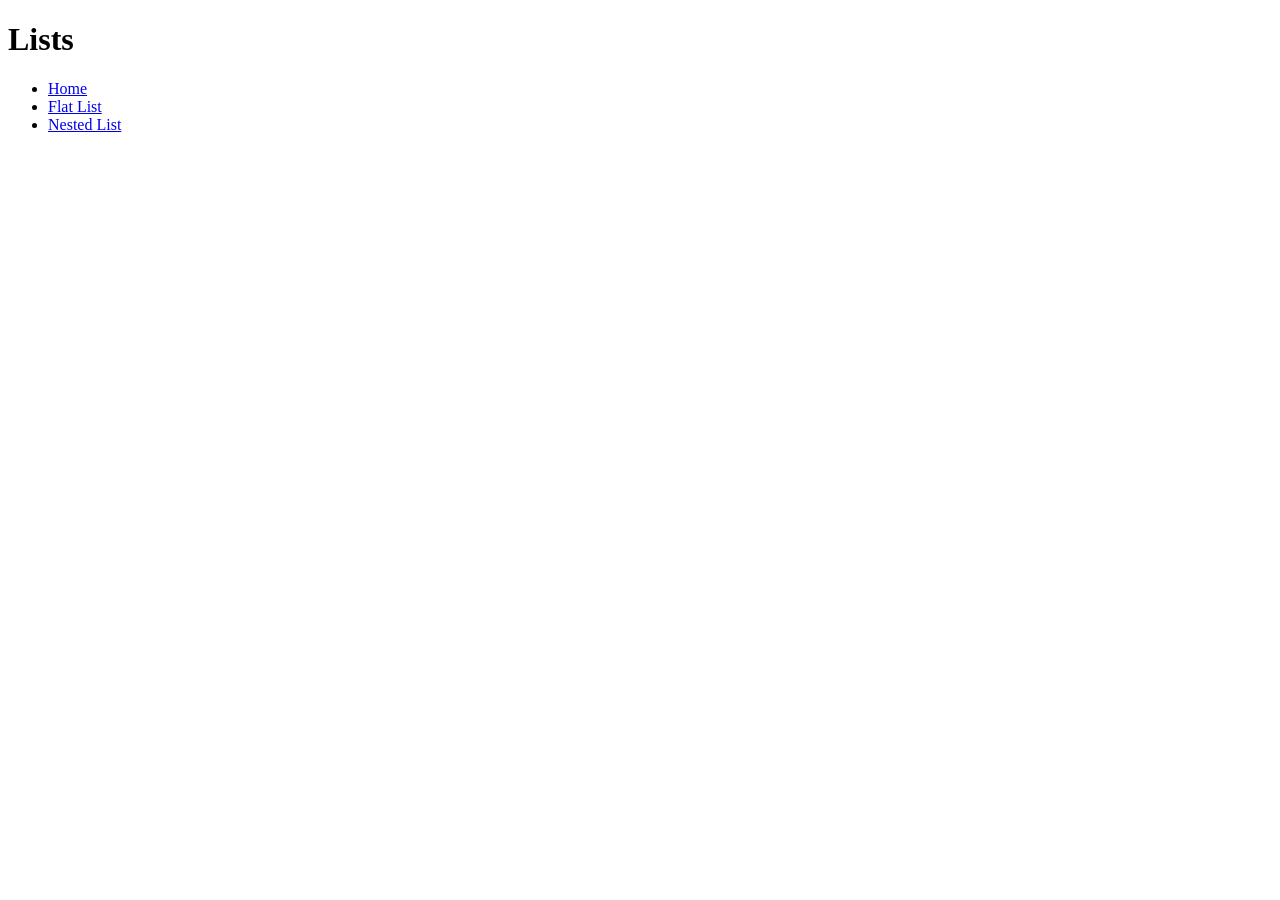
==== flat-list.html @ 393e6212 "added content" ====
<!DOCTYPE html>
<html lang="en">

<head>
    <meta charset="UTF-8">
    <title>Flat list</title>
    <link rel="stylesheet" href="styles.css>"


</head>


<body>
<h1>Lists</h1>

<ul>
<li>
<a href="index.html">Home</a>
</li>

<li>
    <a href="flat-list.html">Flat List</a>

</li>


<li>
    
   <a href="nested-list.html">Nested List</a> 

</li>


</ul>


</body>




</html>
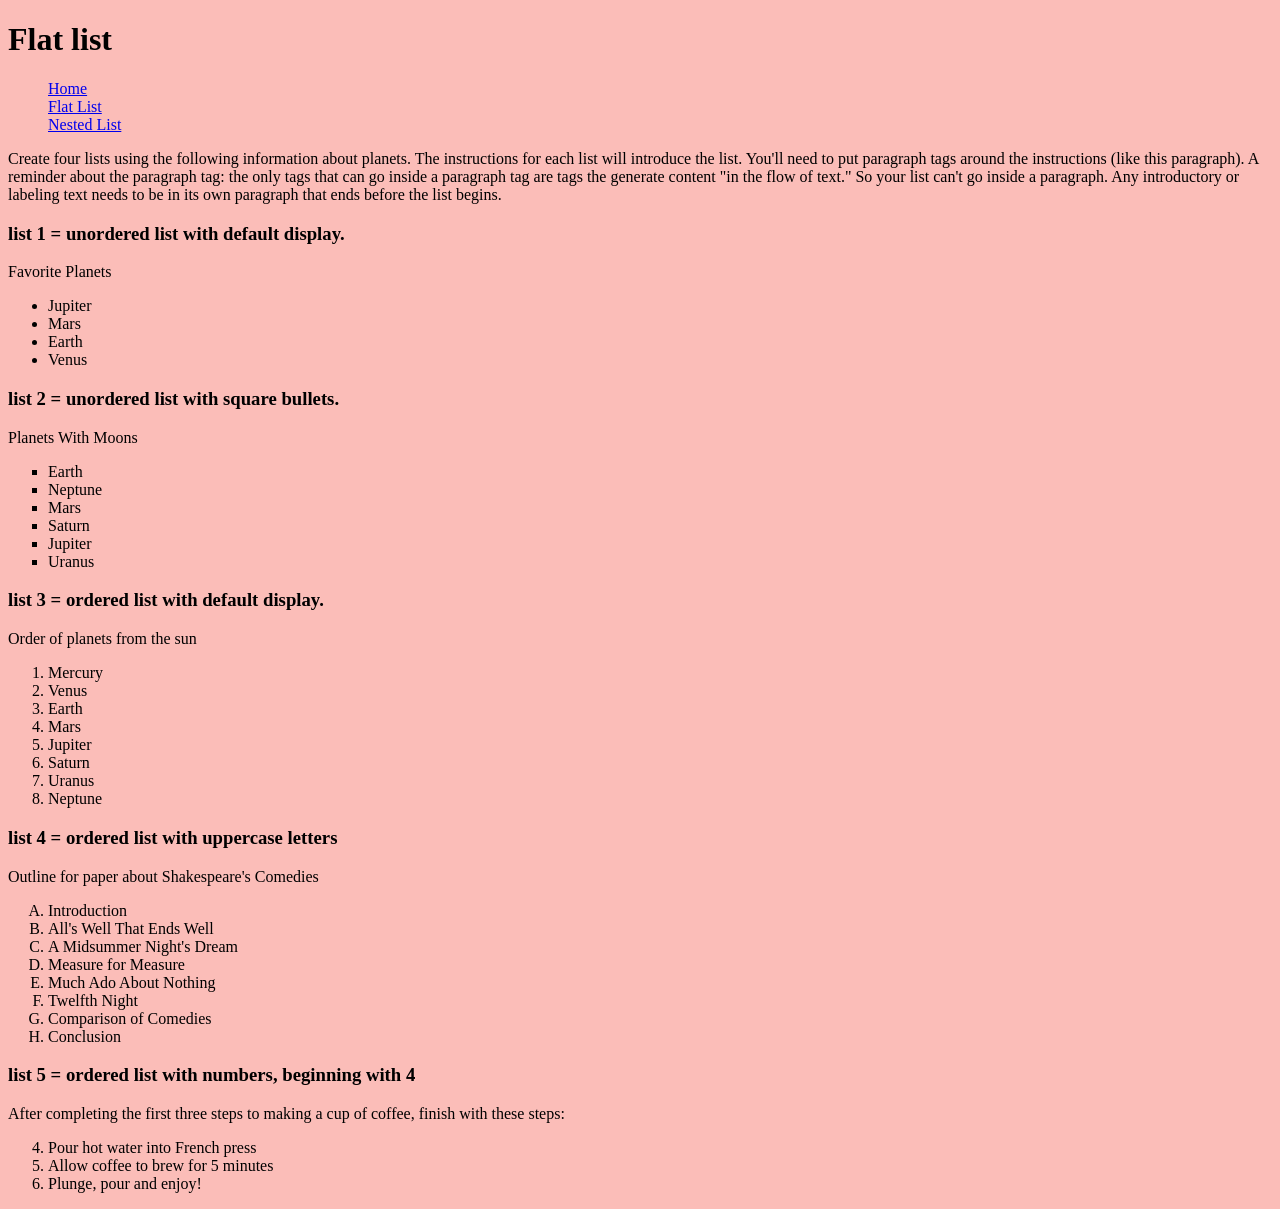
==== commit 26c7e271: "added lists" ====
--- a/flat-list.html
+++ b/flat-list.html
@@ -4,16 +4,16 @@
 <head>
     <meta charset="UTF-8">
     <title>Flat list</title>
-    <link rel="stylesheet" href="styles.css>"
+    <link rel="stylesheet" href="styles.css">
 
 
 </head>
 
 
 <body>
-<h1>Lists</h1>
+<h1>Flat list</h1>
 
-<ul>
+<ul class="nav">
 <li>
 <a href="index.html">Home</a>
 </li>
@@ -34,6 +34,71 @@
 </ul>
 
 
+<p>Create four lists using the following information about planets. The instructions for each list will introduce the list. You'll need to put paragraph tags around the instructions (like this paragraph). A reminder about the paragraph tag: the only tags that can go inside a paragraph tag are tags the generate content "in the flow of text." So your list can't go inside a paragraph. Any introductory or labeling text needs to be in its own paragraph that ends before the list begins.</p>
+
+    <h3>list 1 = unordered list with default display.</h3>
+
+<p>Favorite Planets</p>
+
+<ul>
+<li>Jupiter</li>
+<li>Mars</li>
+<li>Earth</li>
+<li>Venus</li>
+</ul>
+
+<h3>list 2 = unordered list with square bullets.</h3>
+
+<p>Planets With Moons</p>
+
+
+<ul class="square-list">
+<li>Earth</li>
+<li>Neptune</li>
+<li>Mars</li>
+<li>Saturn</li>
+<li>Jupiter</li>
+<li>Uranus</li>
+
+</ul>
+<h3>list 3 = ordered list with default display.</h3>
+
+<p>Order of planets from the sun</p>
+<ol>
+<li>Mercury</li>
+<li>Venus</li>
+<li>Earth</li>
+<li>Mars</li>
+<li>Jupiter</li>
+<li>Saturn</li>
+<li>Uranus</li>
+<li>Neptune</li>
+</ol>
+<h3>list 4 = ordered list with uppercase letters</h3>
+
+<p>Outline for paper about Shakespeare's Comedies</p>
+<ol class="letters-list">
+<li>Introduction</li>
+<li>All's Well That Ends Well</li>
+<li>A Midsummer Night's Dream</li>
+<li>Measure for Measure</li>
+<li>Much Ado About Nothing</li>
+<li>Twelfth Night</li>
+<li>Comparison of Comedies</li>
+<li>Conclusion</li>
+</ol>
+
+<h3>list 5 = ordered list with numbers, beginning with 4</h3>
+
+<p>After completing the first three steps to making a cup of coffee, finish with these steps:</p>
+
+<ol start="4">
+<li>Pour hot water into French press</li>
+<li>Allow coffee to brew for 5 minutes</li>
+<li>Plunge, pour and enjoy!</li>
+</ol>
+
+
 </body>
 
 
--- a/styles.css
+++ b/styles.css
@@ -0,0 +1,12 @@
+html{
+    background-color: rgb(251, 189, 184);
+}
+.square-list {
+    list-style-type: square;
+}
+.letters-list {
+    list-style-type: upper-alpha;
+}
+.nav {
+    list-style-type: none;
+}
